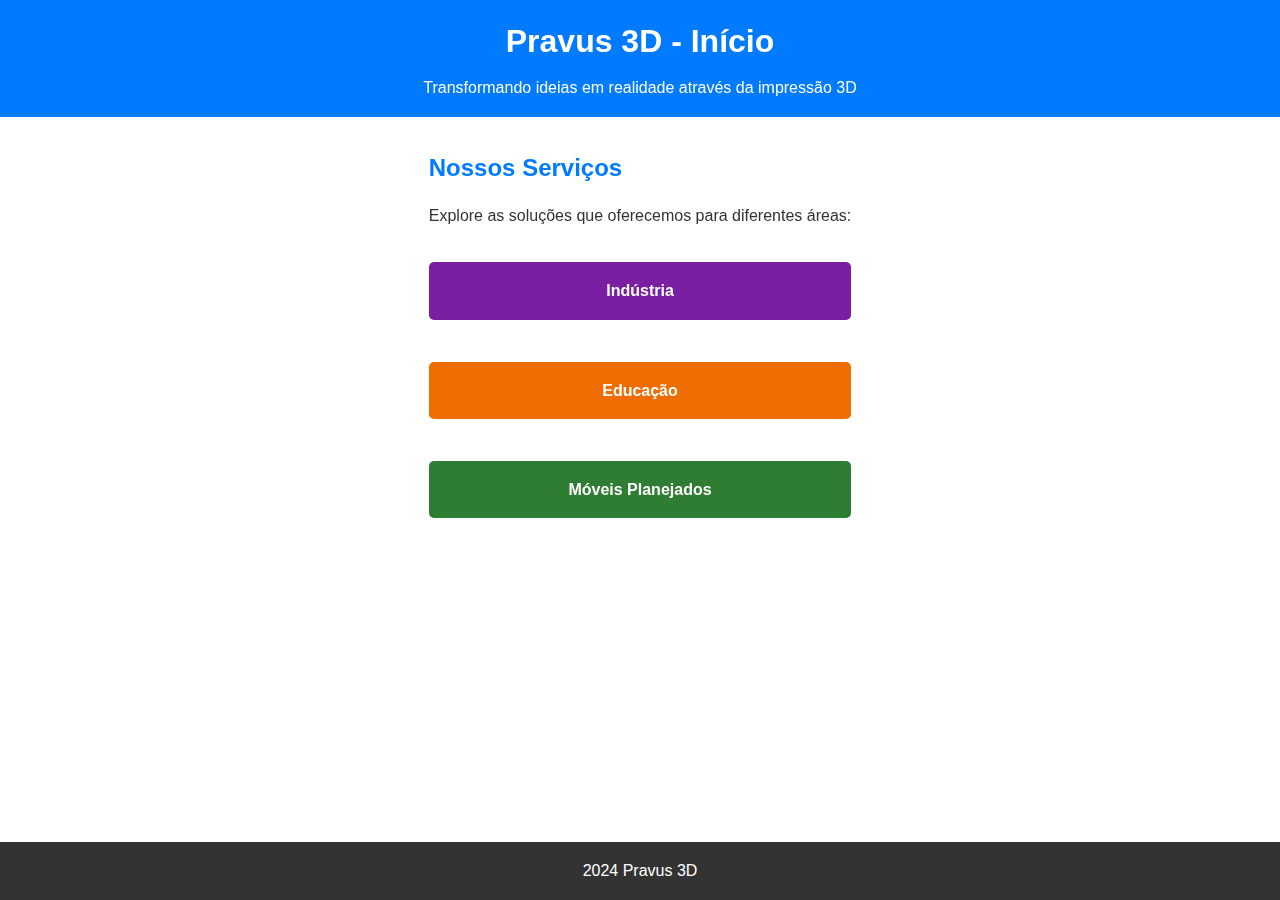
==== index.html @ 9438d922 "adding already existing files" ====
<!DOCTYPE html>
<html lang="pt-BR">
<head>
    <meta charset="UTF-8">
    <meta name="viewport" content="width=device-width, initial-scale=1.0">
    <title>Pravus 3D - Soluções em Impressão 3D</title>
    <link rel="stylesheet" href="styles.css">
</head>
<body>
    <header class="principal-header">
        <h1>Pravus 3D - Início</h1>
        <p>Transformando ideias em realidade através da impressão 3D</p>
    </header>

    <main class="container">
        <section class="section">
            <h2>Nossos Serviços</h2>
            <p>Explore as soluções que oferecemos para diferentes áreas:</p>
            <div class="links">
                <br>
                <a href="empresas.html" class="industriais">
                    <span>Indústria</span>
                </a>
                <br>
                <a href="educacao.html" class="educacao">
                    <span>Educação</span>
                </a>
                <br>
                <a href="moveis.html" class="moveis">
                    <span>Móveis Planejados</span>
                </a>
            </div>
            
        </section>
    </main>

    <footer>
        <p> 2024 Pravus 3D</p>
    </footer>
</body>
</html>
---- styles.css ----
/* Reset e configurações básicas */
* {
    margin: 0;
    padding: 0;
    box-sizing: border-box;
}

html, body {
    height: 100%; /* Garantir altura total da página */
}

body {
    font-family: Arial, sans-serif;
    line-height: 1.6;
    color: #333;
    display: flex;
    flex-direction: column; /* Para garantir rodapé no final */
}

/* Fundo das páginas temáticas */
.industriais-bg {
    background: #f3e5f5; /* Roxo claro */
}

.educacao-bg {
    background: #fff3e0; /* Laranja claro */
}

.moveis-bg {
    background: #e8f5e9; /* Verde claro */
}

/* Links da página principal */
.links a {
    display: block;
    padding: 1rem;
    margin: 0.5rem 0;
    text-align: center;
    text-decoration: none;
    color: white;
    font-weight: bold;
    border-radius: 5px;
}

.links .industriais {
    background: #7b1fa2; /* Roxo escuro */
}

.links .educacao {
    background: #ef6c00; /* Laranja escuro */
}

.links .moveis {
    background: #2e7d32; /* Verde escuro */
}

.links a:hover {
    opacity: 0.8;
}

/* Cabeçalhos com temas */
header {
    color: white;
    padding: 1rem 0;
    text-align: center;
}

header.principal-header {
    background: #007bff; /* Azul para página principal */
}

header.industriais-header {
    background: #7b1fa2; /* Roxo escuro */
}

header.educacao-header {
    background: #ef6c00; /* Laranja escuro */
}

header.moveis-header {
    background: #2e7d32; /* Verde escuro */
}

header h1 {
    margin-bottom: 0.5rem;
}

nav ul {
    list-style: none;
    display: flex;
    justify-content: center;
    gap: 1.5rem;
}

nav a {
    color: white;
    text-decoration: none;
}

nav a:hover {
    text-decoration: underline;
}

/* Container principal */
.container {
    flex: 1; /* Faz com que o conteúdo preencha o espaço disponível */
    max-width: 1200px;
    margin: 0 auto;
    padding: 2rem;
}

.section h2 {
    margin-bottom: 1rem;
    color: #007bff;
}

/* Rodapé fixado ao final */
footer {
    background: #333;
    color: white;
    text-align: center;
    padding: 1rem 0;
    position: relative;
    bottom: 0;
    width: 100%;
    margin-top: auto; /* Empurra o rodapé para o final */
}

/* Botões da página principal */
.links a {
    display: block;
    padding: 1rem;
    margin: 0.5rem 0;
    text-align: center;
    text-decoration: none;
    color: white;
    font-weight: bold;
    border-radius: 5px;
    position: relative;
    overflow: hidden; /* Para limitar a imagem ao botão */
    transition: all 0.3s ease-in-out; /* Animação suave */
}

/* Imagem de fundo para botões */
.links a::before {
    content: "";
    position: absolute;
    top: 0;
    left: 0;
    width: 100%;
    height: 100%;
    background-size: cover;
    background-position: center;
    opacity: 0; /* Invisível por padrão */
    z-index: 0;
    transition: opacity 0.3s ease-in-out;
}

/* Temas para as imagens */
.links .industriais::before {
    background-image: url('industrial.jpg'); /* Imagem industrial */
    background-color: rgba(123, 31, 162, 0.6); /* Roxo com transparência */
    mix-blend-mode: multiply; /* Matiza a imagem */
}

.links .educacao::before {
    background-image: url('educacao.jpg'); /* Imagem educação */
    background-color: rgba(239, 108, 0, 0.6); /* Laranja com transparência */
    mix-blend-mode: multiply;
}

.links .moveis::before {
    background-image: url('moveis.jpg'); /* Imagem móveis */
    background-color: rgba(46, 125, 50, 0.6); /* Verde com transparência */
    mix-blend-mode: multiply;
}

/* Efeito de hover nos botões */
.links a:hover {
    transform: scale(1.2); /* Expande o botão ainda mais */
    font-size: 1.3rem; /* Aumenta um pouco mais o tamanho da fonte */
}

.links a:hover::before {
    opacity: 1; /* Torna a imagem visível */
}

/* Para garantir que o texto fique visível por cima da imagem */
.links a span {
    position: relative;
    z-index: 1; /* Coloca o texto acima da imagem */
}
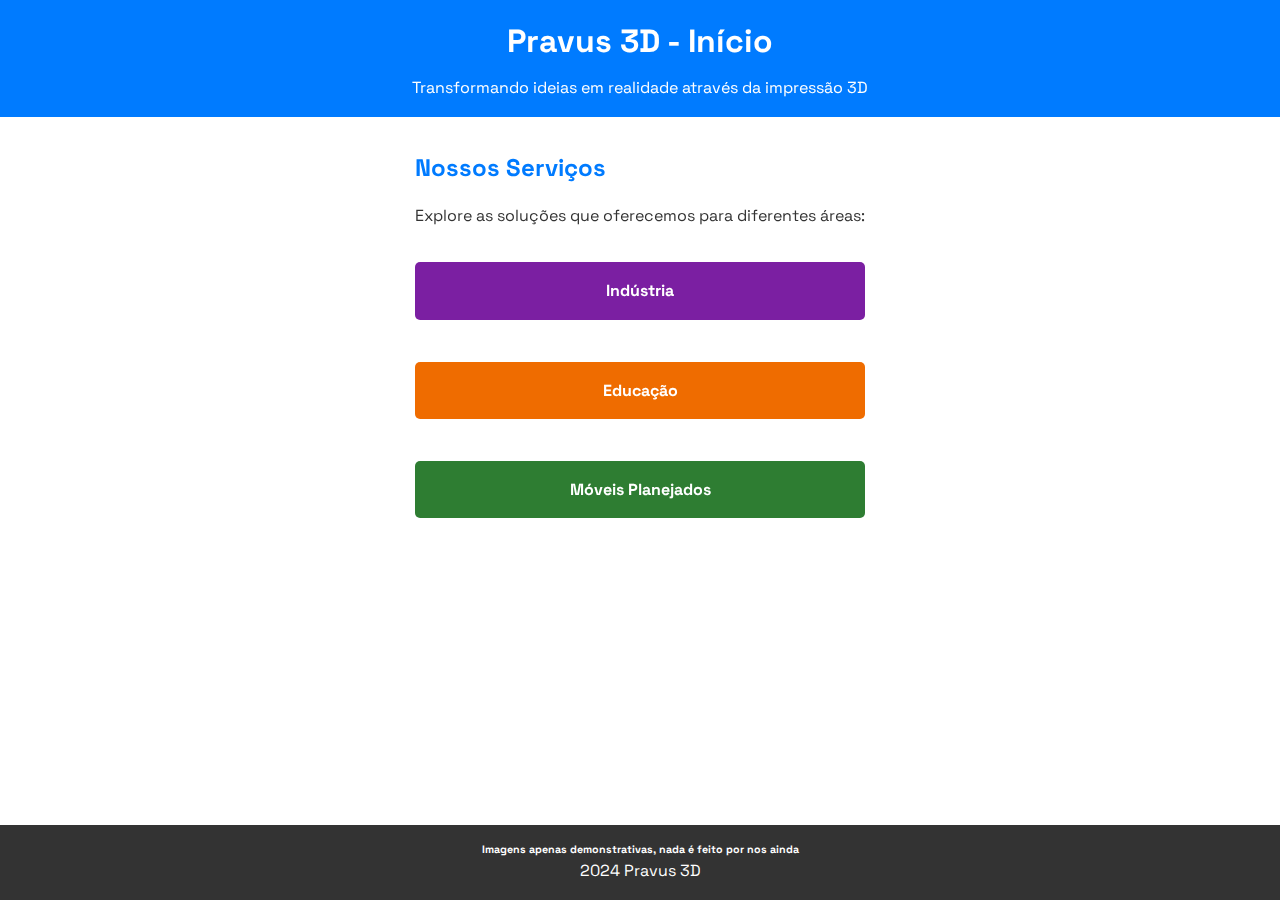
==== commit fa15d443: "added example disclaimer" ====
--- a/index.html
+++ b/index.html
@@ -2,6 +2,7 @@
 <html lang="pt-BR">
 <head>
     <meta charset="UTF-8">
+    <link href="https://fonts.googleapis.com/css2?family=Space+Grotesk:wght@400;500;700&display=swap" rel="stylesheet">
     <meta name="viewport" content="width=device-width, initial-scale=1.0">
     <title>Pravus 3D - Soluções em Impressão 3D</title>
     <link rel="stylesheet" href="styles.css">
@@ -35,6 +36,7 @@
     </main>
 
     <footer>
+        <h6> Imagens apenas demonstrativas, nada é feito por nos ainda </h6>
         <p> 2024 Pravus 3D</p>
     </footer>
 </body>
--- a/styles.css
+++ b/styles.css
@@ -10,7 +10,7 @@
 }
 
 body {
-    font-family: Arial, sans-serif;
+    font-family: 'Space Grotesk', sans-serif;
     line-height: 1.6;
     color: #333;
     display: flex;
@@ -158,19 +158,19 @@
 
 /* Temas para as imagens */
 .links .industriais::before {
-    background-image: url('industrial.jpg'); /* Imagem industrial */
+    background-image: url('images/industrial.jpg'); /* Imagem industrial */
     background-color: rgba(123, 31, 162, 0.6); /* Roxo com transparência */
     mix-blend-mode: multiply; /* Matiza a imagem */
 }
 
 .links .educacao::before {
-    background-image: url('educacao.jpg'); /* Imagem educação */
+    background-image: url('images/educacao.jpg'); /* Imagem educação */
     background-color: rgba(239, 108, 0, 0.6); /* Laranja com transparência */
     mix-blend-mode: multiply;
 }
 
 .links .moveis::before {
-    background-image: url('moveis.jpg'); /* Imagem móveis */
+    background-image: url('images/moveis.jpg'); /* Imagem móveis */
     background-color: rgba(46, 125, 50, 0.6); /* Verde com transparência */
     mix-blend-mode: multiply;
 }
@@ -190,3 +190,44 @@
     position: relative;
     z-index: 1; /* Coloca o texto acima da imagem */
 }
+h1, h2, h3, h4, h5, h6 {
+    font-family: 'Space Grotesk', sans-serif;
+    font-weight: 700; /* Bold style for headings */
+}
+p, a, li {
+    font-family: 'Space Grotesk', sans-serif;
+    font-weight: 400; /* Regular weight for body text */
+}
+/* Galeria de imagens */
+.gallery {
+    display: grid;
+    grid-template-columns: repeat(auto-fit, minmax(250px, 1fr));
+    gap: 1rem;
+    margin: 2rem 0;
+}
+
+.gallery figure {
+    position: relative;
+    overflow: hidden;
+    border-radius: 8px;
+    box-shadow: 0 4px 6px rgba(0, 0, 0, 0.1);
+}
+
+.gallery img {
+    width: 100%;
+    height: auto;
+    display: block;
+    transition: transform 0.3s ease, opacity 0.3s ease;
+}
+
+.gallery figure:hover img {
+    transform: scale(1.05);
+    opacity: 0.9;
+}
+
+.gallery figcaption {
+    text-align: center;
+    font-size: 0.9rem;
+    color: #555;
+    margin-top: 0.5rem;
+}
